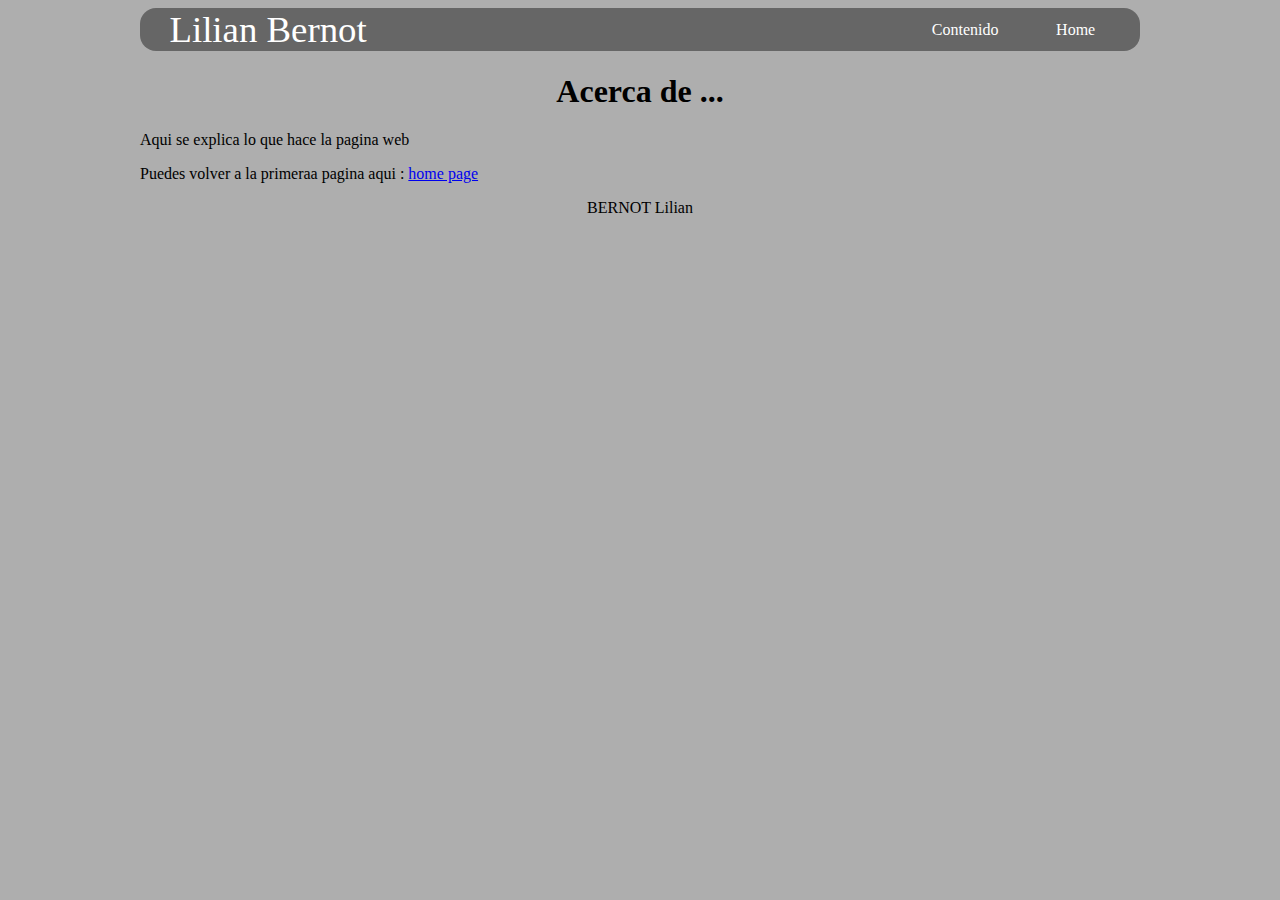
==== acerca_de.html @ 296768ec "initial commit" ====
<!DOCTYPE html>
<html lang="fr">
    <head>
        <meta charset="utf-8">
        <link rel="stylesheet" href="src/assets/styles/index.css">
        <link rel="stylesheet" href="src/assets/styles/compartido.css">

        <title>Lilian au Chili !</title>
        <link rel="shortcut icon" href="src/assets/imgs/photo_lilian.jpg" /> <!-- Images de logo de la barre de recherche -->
    </head>
    <body>
    <div class="contenido">
        <header>
            <nav>
                <a href="#" class="brand-logo">Lilian Bernot</a>
                <ul id="nav-mobile" class="right hide-on-med-and-down">
                    <li><a href="contenido.html">Contenido</a></li>
                    <li><a href="index.html">Home</a></li>
                </ul>
            </nav>
        </header>

        <h1>Acerca de ...</h1>

        <div>
            <p>Aqui se explica lo que hace la pagina web</p>
            <p>Puedes volver a la primeraa pagina aqui : <a href="index.html">home page</a></p>
        </div>

        <footer>
            <p>BERNOT Lilian</p>
        </footer>
    </div>
    </body>
</html>
---- src/assets/styles/compartido.css ----
body{
    background-color: rgb(174, 174, 174);
}

h1{
    /* margin-top: 2em; */
    text-align: center;
}

header nav{
    background-color: #666;
    height: 2.7em;
    justify-content: center;
    /* align-items: center; */
    border-radius: 1em;
}
/* a modifier parce que c'est déguelasse ! */
header .brand-logo{
    padding-left: 0.8em;
    font-size: 2.3em;
    color: white;
    text-decoration: none; /* pour qu'il ne soit pas souligné  */
    vertical-align: middle;
}
header ul {
    list-style-type: none;
    margin: 0;
    padding: 0;
    overflow: hidden;
    /* background-color: #666;  */
    display: flex;
    float:right;
}
header li a {
    display: inline-block;
    color: white;
    text-align: center;
    font-size: 1em;
    padding: 0.8em 0.8em 0.8em 0.8em;
    margin-right: 2em;
    text-decoration: none;
    border-radius: 5px;
}
header li a:hover {
    background-color: #111;
}

footer{
    /* position: fixed; */
    bottom: 0;
    text-align: center;
    left: 50%;
}



@media screen and (min-width: 1000px) {
    .contenido{
        width: 1000px;
        margin: auto;
    }
}
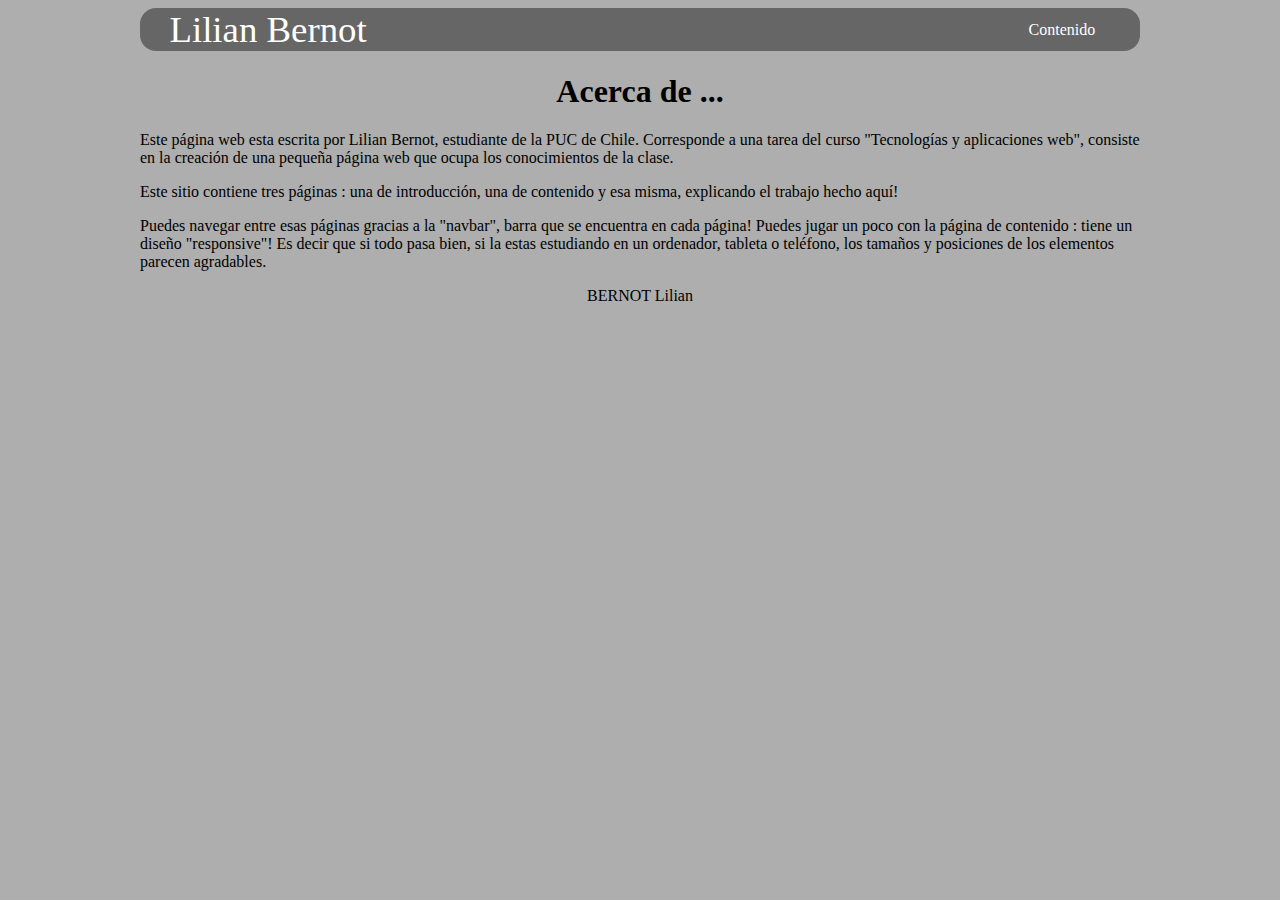
==== commit 5aa4d854: "ajout d'un readme" ====
--- a/acerca_de.html
+++ b/acerca_de.html
@@ -14,8 +14,7 @@
             <nav>
                 <a href="#" class="brand-logo">Lilian Bernot</a>
                 <ul id="nav-mobile" class="right hide-on-med-and-down">
-                    <li><a href="contenido.html">Contenido</a></li>
-                    <li><a href="index.html">Home</a></li>
+                    <li><a href="index.html">Contenido</a></li>
                 </ul>
             </nav>
         </header>
@@ -23,8 +22,11 @@
         <h1>Acerca de ...</h1>
 
         <div>
-            <p>Aqui se explica lo que hace la pagina web</p>
-            <p>Puedes volver a la primeraa pagina aqui : <a href="index.html">home page</a></p>
+            <p>Este página web esta escrita por Lilian Bernot, estudiante de la PUC de Chile.
+                Corresponde a una tarea del curso "Tecnologías y aplicaciones web", consiste en la creación de una pequeña página web que ocupa los conocimientos de la clase.</p>
+            <p>Este sitio contiene tres páginas : una de introducción, una de contenido y esa misma, explicando el trabajo hecho aquí!</p>
+            <p>Puedes navegar entre esas páginas gracias a la "navbar", barra que se encuentra en cada página! Puedes jugar un poco con la página de contenido : tiene un diseño "responsive"! 
+                Es decir que si todo pasa bien, si la estas estudiando en un ordenador, tableta o teléfono, los tamaños y posiciones de los elementos parecen agradables.</p>
         </div>
 
         <footer>
--- a/src/assets/styles/index.css
+++ b/src/assets/styles/index.css
@@ -0,0 +1,93 @@
+h2{
+    text-align: center;
+    text-decoration: underline;
+    font-weight: bold;
+    font-size: 2em;
+}
+h3{
+    font-weight: bold;
+    text-align: center;
+}
+h4{
+    font-weight: bold;
+    text-align: center;
+    font-size: 2em;
+    margin-bottom: 1em;
+}
+
+/* ----- Intro ----- */
+.intro p{
+    font-size: 1.3em;
+}
+.intro a{
+    color: black;
+    text-decoration: none;
+    font-size: 1.2em;
+}
+.intro a:hover{
+    font-weight: bold;
+}
+
+.link_image{
+    width: 0.8em;
+}
+
+/* ----- Receta  ----- */
+.receta .retour_intro{
+    text-align: center;
+}
+.receta .retour_intro a{
+    color: black;
+    /* text-decoration: none; */
+}
+.receta .retour_intro a:hover{
+    font-weight: bold;
+}
+.receta{
+    background-color: rgb(255, 255, 255);
+    border-radius: 1em;
+    padding: 0.5em 1em 1em 1em;
+    margin-top: 2em;
+}
+.receta .column_left {
+    display: table-cell;
+    text-align: center;
+    width: 45%;
+    vertical-align: middle;
+}
+.receta .column_right {
+    display: table-cell;
+    width: 55%;
+    padding: 10px;
+}
+.flottant
+{
+    float: left; 
+    width:100%;
+    border-radius: 20%;
+}
+
+.preparacion{
+    padding: 1em;
+}
+
+@media screen and (max-width: 600px) {
+    .receta .column_left {
+        display: table-row;
+        width: 100%;
+    }
+    .receta .column_right {
+        display: table-row;
+        width: 100%;
+    }
+    .flottant
+    {
+        width: 70%;
+        border-radius: 20%;
+        /* margin: 0 30% 0 30%; */
+        float: none;
+    }
+    .ingredientes{
+        padding: 0 10% 0 10%;
+    }
+}
--- a/src/assets/styles/compartido.css
+++ b/src/assets/styles/compartido.css
@@ -1,9 +1,9 @@
 body{
     background-color: rgb(174, 174, 174);
+    font-family:'Helvetica Sans', 'Gill Sans MT', Calibri, 'Trebuchet MS', serif;
 }
 
 h1{
-    /* margin-top: 2em; */
     text-align: center;
 }
 
@@ -11,9 +11,9 @@
     background-color: #666;
     height: 2.7em;
     justify-content: center;
-    /* align-items: center; */
     border-radius: 1em;
 }
+
 /* a modifier parce que c'est déguelasse ! */
 header .brand-logo{
     padding-left: 0.8em;
@@ -27,7 +27,6 @@
     margin: 0;
     padding: 0;
     overflow: hidden;
-    /* background-color: #666;  */
     display: flex;
     float:right;
 }
